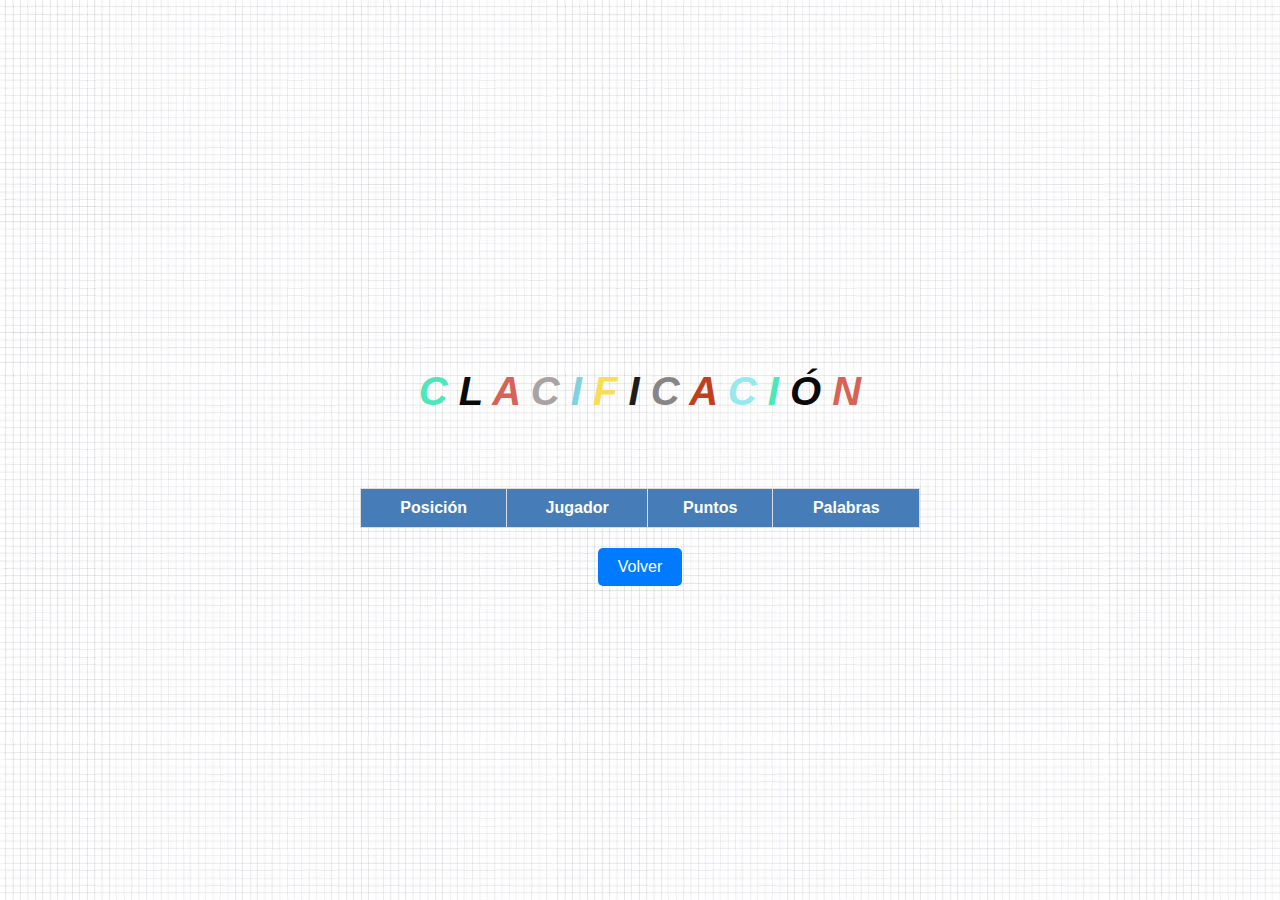
==== templates/classification.html @ a0d30083 "proyecto finalizado" ====
<!DOCTYPE html>
<html lang="en">
<head>
    <meta charset="UTF-8">
    <meta name="viewport" content="width=device-width, initial-scale=1.0">
    <title>Clasificación-</title>
    <link rel="stylesheet" href="../css/styles.css">
    <link href='https://unpkg.com/boxicons@2.1.4/css/boxicons.min.css' rel='stylesheet'>
</head>
<body>
    <div class="containerClasifc">
        <header>
            <h1>
                <span class="letter color1">C</span>
                <span class="letter color2">L</span>
                <span class="letter color3">A</span>
                <span class="letter color4">C</span>
                <span class="letter color5">I</span>
                <span class="letter color6">F</span>
                <span class="letter color7">I</span>
                <span class="letter color8">C</span>
                <span class="letter color9">A</span>
                <span class="letter color10">C</span>
                <span class="letter color1">I</span>
                <span class="letter color2">Ó</span>
                <span class="letter color3">N</span>
            </h1>
        </header>
        <main>
            <table class="tableClasifc">
                <thead>
                    <tr>
                        <th>Posición</th>
                        <th>Jugador</th>
                        <th>Puntos</th>
                        <th>Palabras</th> <!-- Nueva columna -->
                    </tr>
                </thead>
                <tbody id="classificationTable">
                    <!-- Se llenará con JS -->
                </tbody>
                
            </table>
            <button onclick="goBack()" class="buttonClasifc">Volver</button>
        </main>
    </div>
    <script>
document.addEventListener("DOMContentLoaded", () => {
    const playersResults = JSON.parse(localStorage.getItem("playersResults")) || [];
    playersResults.sort((a, b) => b.puntos - a.puntos);
    const tableBody = document.getElementById("classificationTable");

    tableBody.innerHTML = playersResults.map((player, index) => `
        <tr>
            <td>${index + 1}</td>
            <td>${player.nombre}</td>
            <td>${player.puntos}</td>
        
            <td>${[...new Set(player.palabras)].join(", ")}</td> <!-- Evita palabras repetidas -->

            </tr>
    `).join("");
});




        
        function goBack() {
            window.location.href = '../index.html';
        }
    </script>
</body>
</html>
---- css/styles.css ----
* {
    margin: 0;
    padding: 0;
    box-sizing: border-box;
    font-family: Arial, sans-serif;
}

body {
    height: 100vh;
    width: 100vw;
    justify-content: center;
    flex-direction: column;
    background: #f7f0e6;
    display: flex;
    align-items: center;
    background-image: url(../assets/img/fondoCuadricila.webp);
}

main {
    display: flex;
    flex-direction: column;
    align-items: center;
    text-align: center;
    justify-content: center;
    width: 100%;
    height: 70%;
}

header {
    width: 100%;
    height: 20%;
    padding: 50px 0px;
}

h1 {
    width: 100%;
    font-size: 2.5rem;
    font-weight: bold;
    color: #555;
    width: 100%;
    padding: 0 0px;
    text-align: center;
    margin-top: 5rem;
    font-style: italic;
}

h1 .color1 {
    color: #4ce7bb;
}

h1 .color2 {
    color: #0a0a0a;
}

h1 .color3 {
    color: #d66356;
}

h1 .color4 {
    color: #aaa3a3;
}

h1 .color5 {
    color: #81d2e0;
}

h1 .color6 {
    color: #f7de56;
}

h1 .color7 {
    color: #1d1d1c;
}

h1 .color8 {
    color: #878586;
}

h1 .color9 {
    color: #c03f1e;
}

h1 .color10 {
    color: #97e8f0;
}

.buttonContainer {
    display: flex;
    flex-direction: column;
    align-items: center;
}

.button-play {
    filter: drop-shadow(2px 10px 5px rgba(0, 0, 0, 0.5));
    transition: transform 0.3s ease, width 0.3s ease, height 0.3s ease;
}

.button-play a {
    width: 9rem;
    height: 9rem;
    border: none;
    border-radius: 50%;
    display: flex;
    justify-content: center;
    align-items: center;
    cursor: pointer;
    font-size: 8rem;
    text-decoration: none;
    text-shadow: 0 5px 0px#555;
}

.button-play:hover {
    transform: scale(0.9);
    filter: drop-shadow(10px black);
}

.button-play-person {
    margin-top: 1rem;
    filter: drop-shadow(1px 5px 2.5px rgba(0, 0, 0, 0.5));
    transition: transform 0.3s ease, width 0.3s ease, height 0.3s ease;
}

.button-play-person a {
    width: 6rem;
    height: 6rem;
    border: none;
    border-radius: 50%;
    display: flex;
    justify-content: center;
    align-items: center;
    cursor: pointer;
    font-size: 5rem;
    text-decoration: none;
    text-shadow: 0 5px 0px#555;
}

.button-play-person:hover {
    transform: scale(0.9);
    filter: drop-shadow(10px black);
}

.buttons-low {
    display: flex;
    filter: drop-shadow(2px 8px 5px rgba(0, 0, 0, 0.5));
    height: 100%;
    width: 100%;
    transition: 0.5s;
    justify-content: center;
    align-items: center;
    transition: transform 0.3s ease;
}

.buttons-low a {
    width: 6rem;
    height: 6rem;
    border: none;
    border-radius: 50%;
    display: flex;
    justify-content: center;
    align-items: center;
    cursor: pointer;
    font-size: 2rem;
}

.button.yellow {
    background: #F4C20D;
}

.buttonsAction{
    width: 40%;
    height: 10rem;
    display: flex;
    justify-content: center;
    align-items: center;
    gap: 6px;
}
.startGame {
    background: #F4C20D;
    border-radius: 10px;
    width:100%;
    height: 100%;
    font-size: 50px;
    
}
#containerPlay{
    display: flex;
    background-color: transparent;
    width: 80px;
    height: 55px;
    margin-bottom: 40px;
    border: none;
}

.button.blue {
    background: rgb(40, 138, 219);
    margin-right: 2rem;

}

.button.red {
    background: rgb(219, 71, 71);
    margin-left: 2rem;
}

.button {
    width: 6rem;
    height: 6rem;
    display: flex;
    justify-content: center;
    align-items: center;
    border-radius: 50%;
    cursor: pointer;
    transition: transform 0.3s ease, width 0.3s ease, height 0.3s ease;
}

.button:hover {
    transform: scale(1.2);
}

.button:active {
    transform: scale(1.4);
}

.button-play:active {
    transform: scale(1);
}

.button-participants>.botonPlayers {
    width: 80px;
    height: 80px;
    border-radius: 15px;
    display: flex;
    align-items: center;
    justify-content: center;
    border: none;
    cursor: pointer;
    font-size: 24px;
}
/*         participantes           */

.container-participants {
    display: grid;
    grid-template-columns: repeat(2, 80px);
    gap: 20px;
    width: 100%;
    height: 60%;
    justify-content: center;
}

.button-participants {
    width: 80px;
    height: 80px;
    border-radius: 15px;
    display: flex;
    align-items: center;
    justify-content: center;
    border: none;
    cursor: pointer;
    font-size: 24px;
    text-decoration: none;
}

.conteiner-back {
    width: 100%;
    display: flex;
    align-items: center;
    justify-content: center;
}

.button-blue {
    background-color: #359fe5;
}

.button-yellow {
    background-color: #f4c20d;
}

.button-green {
    background-color: #4caf50;
    ;
    display: flex;
    flex-direction: column;
    justify-content: center;
    align-items: center;
    gap: 5px;
    padding: 10px;
    position: relative;
    top: -14%;
    left: 62%;
}

.button-red {
    background-color: #e53935;
    ;
    width: 50px;
    height: 50px;
    border-radius: 10px;
    position: relative;
    top: 100px;
    right: 3rem;
}
.button-red1 {
    background-color: #e53935;
    ;
    width: 50px;
    height: 50px;
    border-radius: 10px;
    /* position: relative;
    top: 100px;
    right: 0rem; */
}

.player {
    display: flex;
    justify-content: center;
    gap: 5px;
}
/*       inputs    */

input {
    width: 100%;
    max-width: 300px;
    padding: 10px;
    font-size: 16px;
    border: 1px solid #ccc;
    border-radius: 5px;
    outline: none;
    background-color: #e9ddcc;
}
/* Cambia el borde al enfocar */

input:focus {
    border-color: #555;
}
/* Contenedor de los inputs */

#inputs-container {
    display: flex;
    flex-direction: column;
}
/*      Game css    */

.player-name {
    font-size: 15px;
    border-radius: 5%;
    background-color: black;
    color: white;
    height: 30px;
    padding: 0 15px;
    width: 70%;
    line-height: 30px;
}

.letter-display {
    font-size: 150px;
    font-weight: bold;
    color: #1abc9c;
}

.score-time {
    font-size: 40px;
    font-weight: bold;
    display: flex;
    flex-direction: column;
    align-items: flex-end;
    position: absolute;
    top: 50%;
    right: 10%;
    transform: translateY(-50%);
}

.word-input {
    width: 100%;
    padding: 10px;
    font-size: 18px;
    border: 2px solid #ccc;
    border-radius: 8px;
    text-align: center;
    outline: none;
}

.word-input:focus {
    border-color: #1abc9c;
}

/* Animación para ocultar el modal y mostrar el siguiente jugador */

#mainModal {
display: none; /* Oculto por defecto */
position: fixed;
top: 0;
left: 0;
width: 100%;
height: 100%;
background-color: rgba(231, 224, 224, 0.6); /* Fondo oscuro semi-transparente */
justify-content: center;
align-items: center;
z-index: 1000; /* Asegura que el modal esté por encima de todo */
border: none; /* Elimina el borde por defecto del <dialog> */
}

/* Mostrar el modal cuando está abierto */
#mainModal[open] {
display: flex;
}

/* Contenido del modal */
.modal-content {
background-color: #ffffff;
padding: 2rem;
border-radius: 12px;
box-shadow: 0 4px 20px rgba(0, 0, 0, 0.2);
max-width: 400px;
width: 90%;
text-align: center;
position: relative;
}

/* Título del modal */
.modal-content h2 {
font-size: 1.75rem;
margin-bottom: 1rem;
color: #333;
font-weight: 600;
}

/* Texto dentro del modal */
.modal-content p {
font-size: 1rem;
color: #555;
margin-bottom: 1.5rem;
line-height: 1.5;
}

/* Span para el nombre del jugador y los puntos */
.modal-content .player-name,
.modal-content .num-points {
font-weight: bold;
background-color: transparent;
font-size: 20px;
font-style: italic;
color: #ca1717; /* Verde para resaltar */
}

/* Botones del modal */
.modal-content button {
padding: 0.75rem 1.0rem;
border: none;
border-radius: 8px;
font-size: 1rem;
cursor: pointer;
transition: background-color 0.3s ease, transform 0.2s ease;
margin: 0.5rem;
font-weight: 500;

}

/* Botón "Siguiente Jugador" */
#nextPlayerBtn {
background-color: #4ce7bb;
color: rgb(255, 255, 255);
border: none;
}

#nextPlayerBtn:hover {
background-color: #4ce7bb; /* Verde más oscuro al pasar el mouse */
transform: scale(1.05); /* Efecto de escala al hover */
border: none;
}

/* Botón "Ver Clasificación" */
#viewClasificationBtn {
background-color: #1c51e0; /* Azul */
color: white;
}

#viewClasificationBtn:hover {
background-color: #1e88e5; /* Azul más oscuro al pasar el mouse */
transform: scale(1.05); /* Efecto de escala al hover */
}

/* Efecto al hacer clic en los botones */
.modal-content button:active {
transform: scale(0.95); /* Efecto de escala al hacer clic */
}

/* clasificacion */

.containerClasifc {
    padding: 20px;
    border-radius: 10px;
    text-align: center;
    width: 80%;
    max-width: 600px;
}

.h1Clasifc {
    color: #333;
}

.tableClasifc {
    width: 100%;
    border-collapse: collapse;
    margin-top: 100px;
}

th, td {
    padding: 10px;
    border: 1px solid #ddd;
    text-align: center;
}

th {
    background-color: #467db8;
    color: white;
}

tr:nth-child(even) {
    background-color: #f9f9f9;
}

.buttonClasifc {
    margin-top: 20px;
    padding: 10px 20px;
    border: none;
    background: #007BFF;
    color: white;
    font-size: 16px;
    border-radius: 5px;
    cursor: pointer;
}

.buttonClasifc:hover {
    background: #0056b3;
}
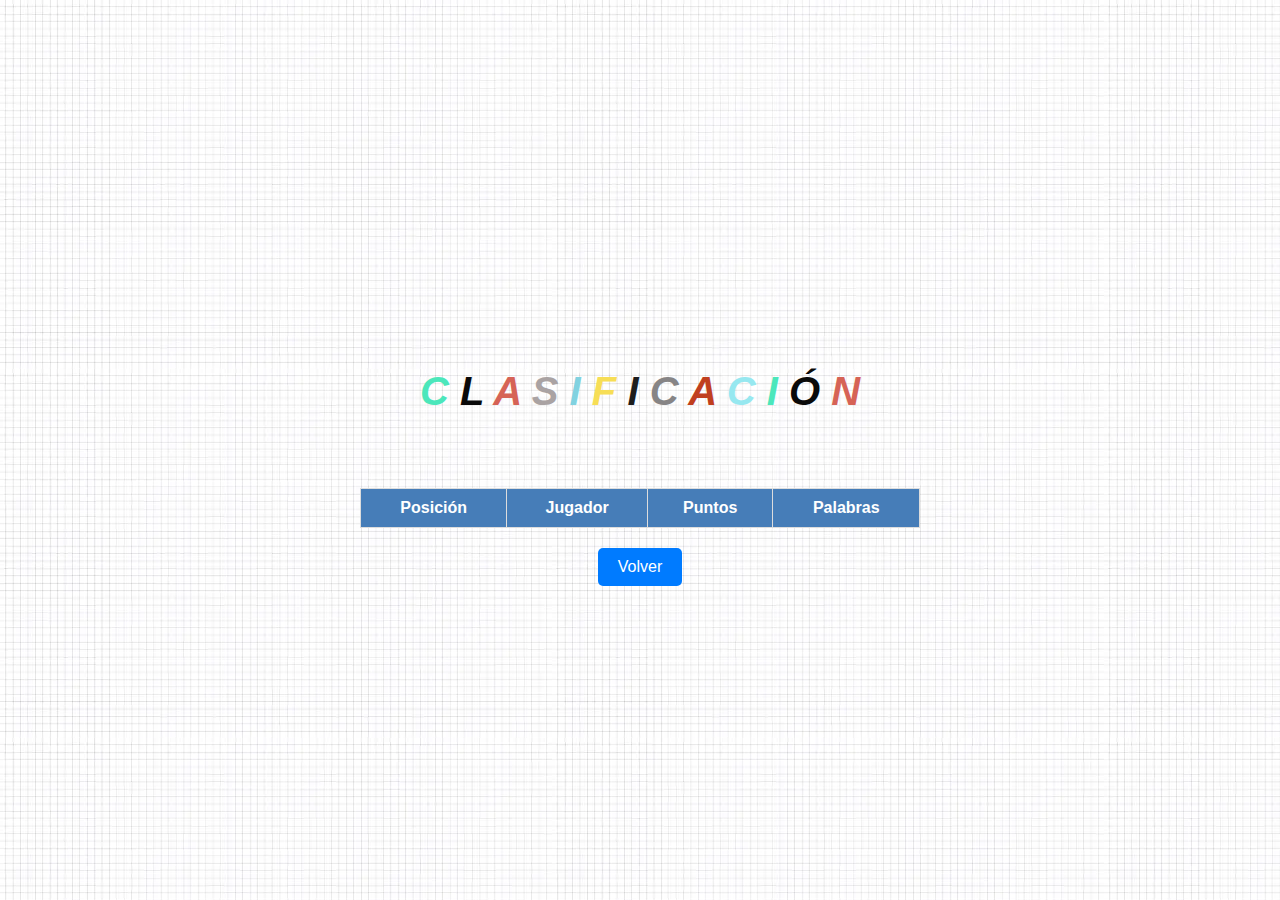
==== commit cbcda9a0: "Update classification.html" ====
--- a/templates/classification.html
+++ b/templates/classification.html
@@ -14,7 +14,7 @@
                 <span class="letter color1">C</span>
                 <span class="letter color2">L</span>
                 <span class="letter color3">A</span>
-                <span class="letter color4">C</span>
+                <span class="letter color4">S</span>
                 <span class="letter color5">I</span>
                 <span class="letter color6">F</span>
                 <span class="letter color7">I</span>
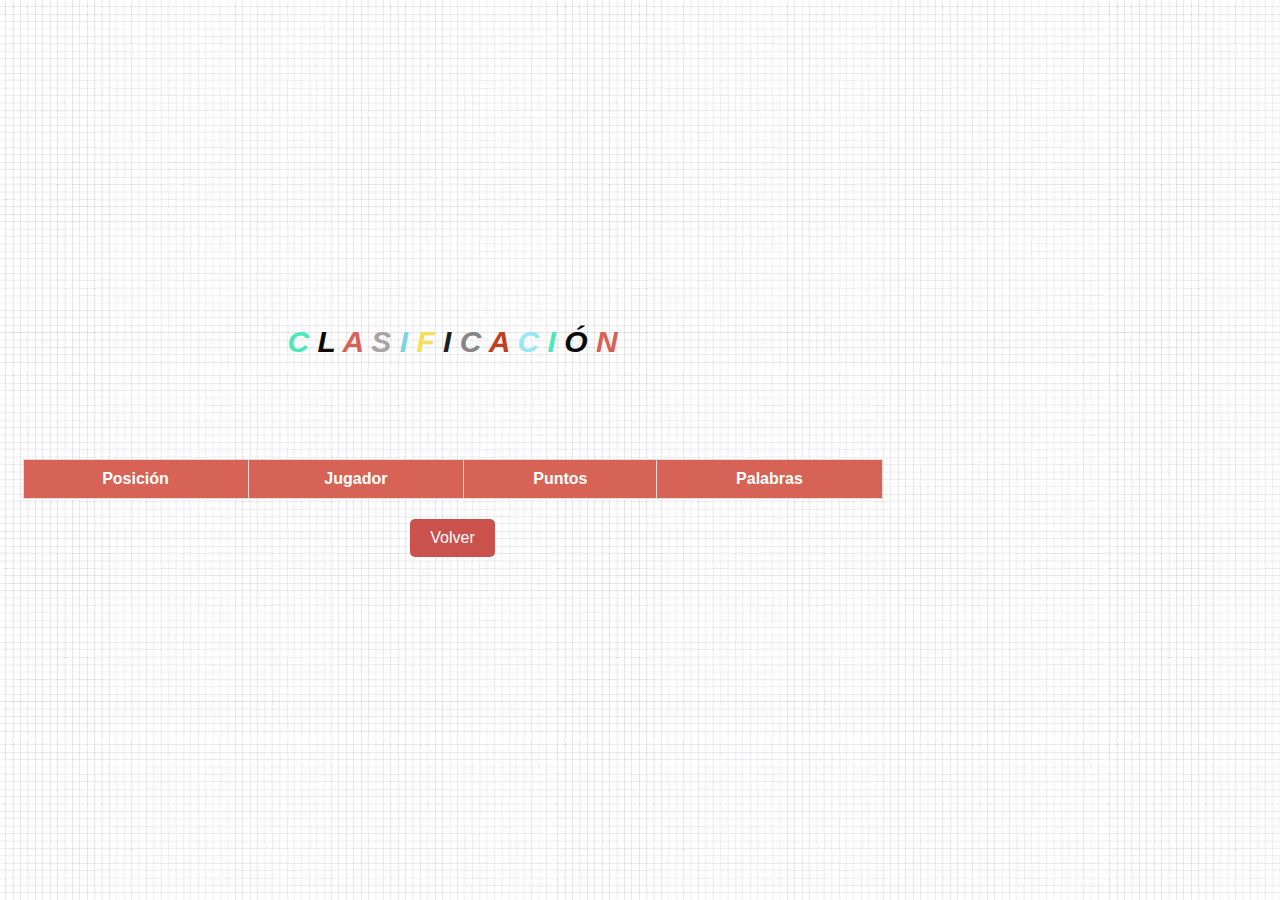
==== commit 83a3fd58: "cambios en el proyecto" ====
--- a/templates/classification.html
+++ b/templates/classification.html
@@ -10,7 +10,7 @@
 <body>
     <div class="containerClasifc">
         <header>
-            <h1>
+            <h1 class=titltleClasification>
                 <span class="letter color1">C</span>
                 <span class="letter color2">L</span>
                 <span class="letter color3">A</span>
--- a/css/styles.css
+++ b/css/styles.css
@@ -6,14 +6,15 @@
 }
 
 body {
-    height: 100vh;
-    width: 100vw;
-    justify-content: center;
+    height: 98vh;
+    width: 99vw;
+    padding: 0px 0 0 2.5px;
+    justify-content:center;
     flex-direction: column;
     background: #f7f0e6;
     display: flex;
-    align-items: center;
     background-image: url(../assets/img/fondoCuadricila.webp);
+    
 }
 
 main {
@@ -23,24 +24,26 @@
     text-align: center;
     justify-content: center;
     width: 100%;
-    height: 70%;
+    height: 50%;
 }
 
 header {
     width: 100%;
     height: 20%;
-    padding: 50px 0px;
+    padding: 0px 0px;
+    padding:50px 0 ;
+
 }
 
 h1 {
     width: 100%;
+    height: 50%;
     font-size: 2.5rem;
     font-weight: bold;
     color: #555;
     width: 100%;
     padding: 0 0px;
     text-align: center;
-    margin-top: 5rem;
     font-style: italic;
 }
 
@@ -339,22 +342,33 @@
     flex-direction: column;
 }
 /*      Game css    */
-
+.headerAlter{
+    display: flex;
+    justify-content:space-around;
+    align-items: center;
+    width: 90%;
+}
+#audioButton2 i {
+    font-size: 40px;
+}
 .player-name {
     font-size: 15px;
-    border-radius: 5%;
-    background-color: black;
+    border-radius: 6px;
+    background-color: rgb(36, 35, 35);
     color: white;
-    height: 30px;
-    padding: 0 15px;
-    width: 70%;
+    height: 40px;
+    padding: 5px 0px 0px 50px;
+    width: 13rem;
     line-height: 30px;
+    font-family:sans-serif;
+    font-weight: bold;
 }
 
 .letter-display {
     font-size: 150px;
     font-weight: bold;
     color: #1abc9c;
+    margin-left: -40%;
 }
 
 .score-time {
@@ -367,6 +381,9 @@
     top: 50%;
     right: 10%;
     transform: translateY(-50%);
+}
+.score-time .score{
+    color: #F4C20D;
 }
 
 .word-input {
@@ -457,25 +474,25 @@
 
 /* Botón "Siguiente Jugador" */
 #nextPlayerBtn {
-background-color: #4ce7bb;
+background-color: #4caf50;
 color: rgb(255, 255, 255);
 border: none;
 }
 
 #nextPlayerBtn:hover {
-background-color: #4ce7bb; /* Verde más oscuro al pasar el mouse */
+background-color: #4caf50; /* Verde más oscuro al pasar el mouse */
 transform: scale(1.05); /* Efecto de escala al hover */
 border: none;
 }
 
 /* Botón "Ver Clasificación" */
 #viewClasificationBtn {
-background-color: #1c51e0; /* Azul */
+background-color: #359fe5; /* Azul */
 color: white;
 }
 
 #viewClasificationBtn:hover {
-background-color: #1e88e5; /* Azul más oscuro al pasar el mouse */
+background-color: #359fe5; /* Azul más oscuro al pasar el mouse */
 transform: scale(1.05); /* Efecto de escala al hover */
 }
 
@@ -485,13 +502,16 @@
 }
 
 /* clasificacion */
-
+.titltleClasification{
+    width: 100%;
+    font-size: 30px;
+}
 .containerClasifc {
     padding: 20px;
     border-radius: 10px;
     text-align: center;
-    width: 80%;
-    max-width: 600px;
+    width: 100%;
+    max-width: 900px;
 }
 
 .h1Clasifc {
@@ -511,7 +531,7 @@
 }
 
 th {
-    background-color: #467db8;
+    background-color: #D66356;
     color: white;
 }
 
@@ -523,7 +543,7 @@
     margin-top: 20px;
     padding: 10px 20px;
     border: none;
-    background: #007BFF;
+    background: #ca514c;
     color: white;
     font-size: 16px;
     border-radius: 5px;
@@ -531,5 +551,99 @@
 }
 
 .buttonClasifc:hover {
-    background: #0056b3;
-}+    background: #ca514c;
+}
+
+
+/*  alertas */
+ 
+#custom-alert-contain {
+    position: fixed;
+    width: 300px;
+    top: 20px;
+    right: 3px;
+    z-index: 1000;
+}
+
+.custom-aler {
+    padding: 15px;
+    margin-bottom: 10px;
+    border-radius: 5px;
+    color: white;
+    font-family: Arial, sans-serif;
+    font-size: 14px;
+    box-shadow: 0 2px 10px rgba(0, 0, 0, 0.1);
+    display: flex;
+    align-items: center;
+    justify-content: space-between;
+}
+
+.custom-aler button {
+    background: none;
+    border: none;
+    color: white;
+    cursor: pointer;
+    font-size: 16px;
+}
+
+
+.custom-aler.info {
+    background-color: #359fe5;
+}
+
+.custom-aler.warning {
+    background-color: #020201;
+}
+
+.custom-aler.success {
+    background-color: #4caf50;
+}
+
+.custom-aler.error {
+    background-color: #e53935;
+} 
+
+/* styles.css */
+.custom-alert {
+    display: none;
+    position: fixed;
+    top: 20px;
+    left: 50%;
+    transform: translateX(-50%);
+    background-color: #ff4444;
+    color: white;
+    padding: 15px 20px;
+    border-radius: 5px;
+    box-shadow: 0 2px 10px rgba(0, 0, 0, 0.1);
+    z-index: 1000;
+    animation: slideIn 0.5s ease-out;
+    width: 300px;
+
+}
+
+.alert-content {
+    display: flex;
+    align-items: center;
+    justify-content: space-between;
+}
+
+#alertCloseBtn {
+    background: none;
+    border: none;
+    color: white;
+    font-size: 20px;
+    cursor: pointer;
+    margin-left: 20px;
+}
+
+@keyframes slideIn {
+    from {
+        top: -50px;
+        opacity: 0;
+    }
+    to {
+        top: 20px;
+        opacity: 1;
+    }
+}
+
